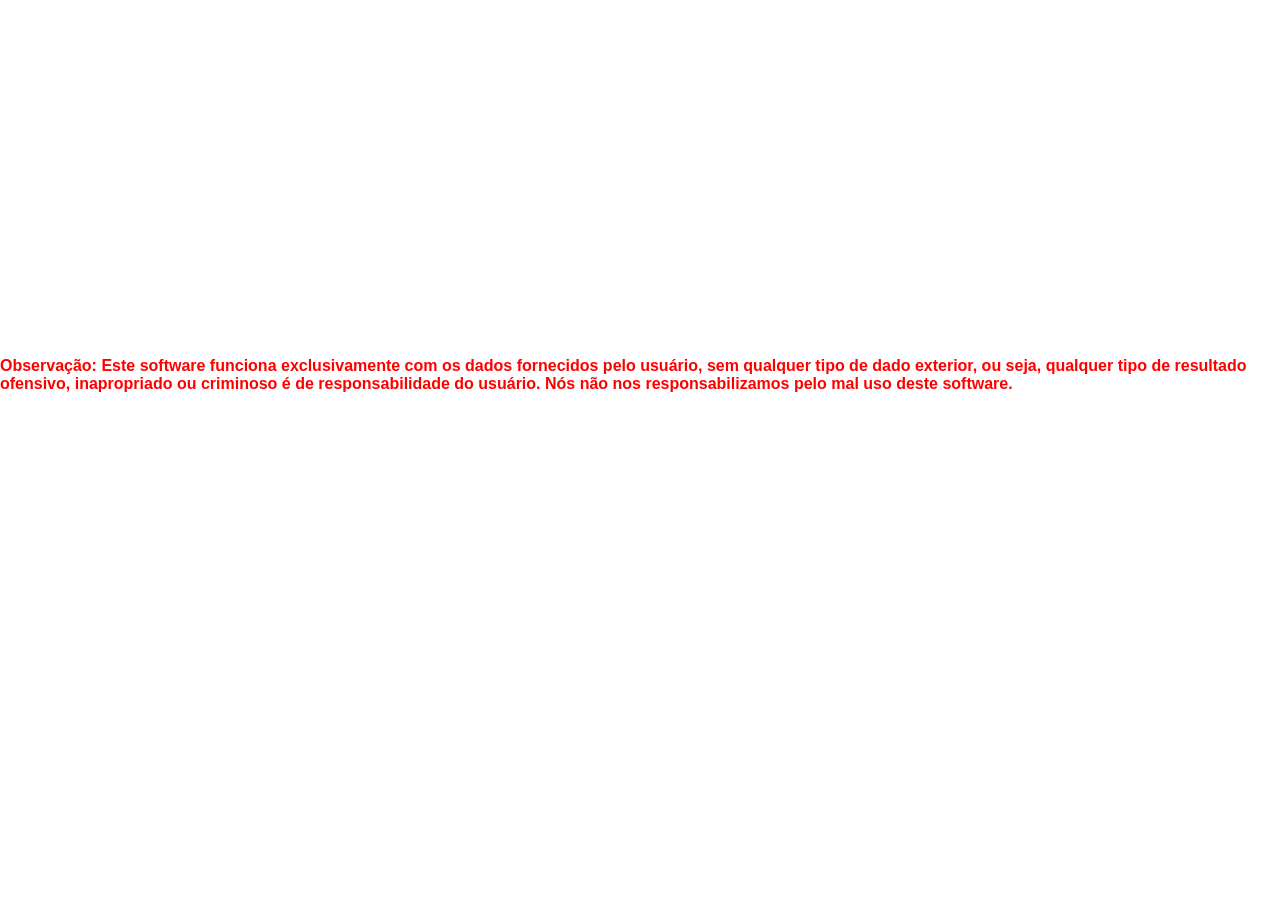
==== res/html/dataset.html @ d4a0259d "commit" ====
<!DOCTYPE html>
<html lang="pt-BR">

<head>
    <link rel="stylesheet" href="../css/dataset.css">
    <meta charset="UTF-8">
    <meta name="viewport" content="width=device-width, initial-scale=1.00">
</head>

<body>
    <h1>
        Um breve tutorial para utilizar:
    </h1>
    <p>
        Adicione textos para o treinamento do algoritimo (sugiro adicionar mais de 4), após a inserção dos dados de
        treinamento, regule o nivel de coerência e criativade que você quer que o texto seja gerado e clique no botão
        para gerar texto. Com isso, o algoritimo fará uma compreensão semântica dos textos e gerar um texto que esteja
        obedecendo a regra semântica, porém utilizando palavras de textos diferentes, isto é, o algoritimo não chuta
        palavras aleatórias de cada texto, ele escolhe cuidadosamente para manter uma semântica e coerência.
    </p>
    <p>
        Aqui está um exemplo de uso: Insira extensos (mais de 15 linhas) textos sobre tecnologia, medicina, astrônomia e
        esportes. Após isso, regule a coerência para um ponto a menos da metade, feito isso clique em gerar texto e o
        algoritimo fará um texto misturando de forma coerente os assuntos mencionados. Caso o resultado não esteja sendo
        muito coerente, aumente o nível da coerência, caso o alogirimo esteja copiando um dos textos sem misturar os
        assuntos, aumente a criatividade ou adicione mais textos ao treinamento.
    </p>
    <h4>
        Para melhor experiência, recomendo seguir estes seguintes itens:
        <ul>
            <li>Evite colocar textos com poucas palavras.</li>
            <li>Quanto mais frases um texto tiver e quanto mais campos de textos você conseguir preencher melhor.</li>
            <li>A coerência é inversamente proporcional à criatividade.</li>
            <li>Quanto menor for a criatividade, mais chances do texto ser quase idêntico a um dos exemplos.</li>
            <li>Quanto maior a criatividade, menos coerência os textos terão.</li>
            <li>Evite utilizar alta coerência para textos pequenos.</li>
            <li>É recomendado o uso de coerência acima da metade somente para grandes textos (trechos de músicas,
                discursos, etc).</li>
        </ul>
    </h4>
    <strong>
        Observação: Este software funciona exclusivamente com os dados fornecidos pelo usuário, sem qualquer
        tipo de dado exterior, ou seja, qualquer tipo de resultado ofensivo, inapropriado ou criminoso é
        de responsabilidade do usuário. Nós não nos responsabilizamos pelo mal uso deste software.
    </strong>
</body>

</html>
---- res/css/dataset.css ----
* {
    box-sizing: border-box;
    margin: 0;
    padding: 0;
}

html,
body {
    width: 100%;
    height: 100%;
}

body {
    font-family: Arial, Helvetica, sans-serif;
    color: #fff;
}

p {
    margin: 10px 0 10px 0;
}

ul {
    margin: 10px;
    margin-left: 50px;
}

strong {
    color: red;
}
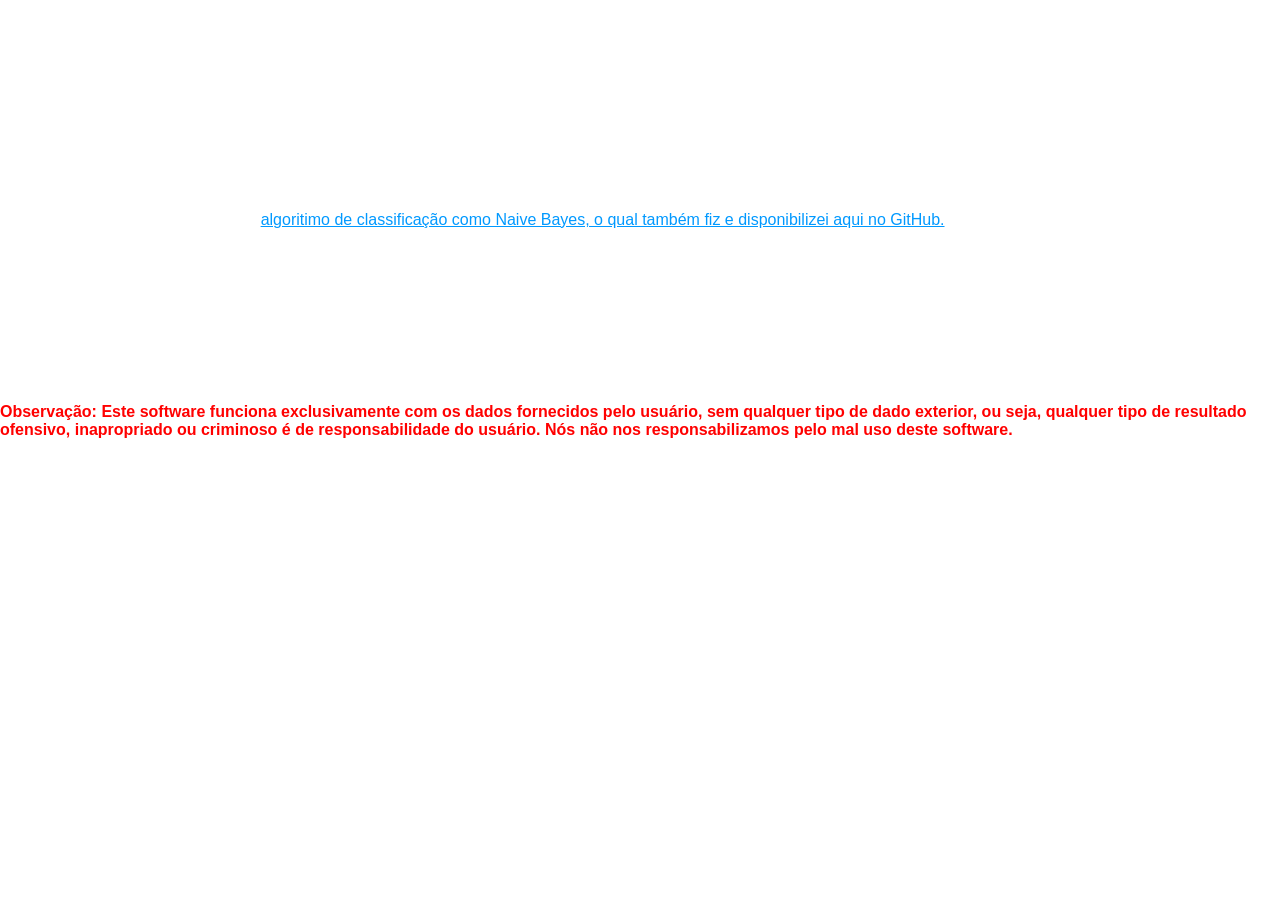
==== commit 384b7732: "commit" ====
--- a/res/html/dataset.html
+++ b/res/html/dataset.html
@@ -12,18 +12,27 @@
         Um breve tutorial para utilizar:
     </h1>
     <p>
-        Adicione textos para o treinamento do algoritimo (sugiro adicionar mais de 4), após a inserção dos dados de
-        treinamento, regule o nivel de coerência e criativade que você quer que o texto seja gerado e clique no botão
-        para gerar texto. Com isso, o algoritimo fará uma compreensão semântica dos textos e gerar um texto que esteja
-        obedecendo a regra semântica, porém utilizando palavras de textos diferentes, isto é, o algoritimo não chuta
-        palavras aleatórias de cada texto, ele escolhe cuidadosamente para manter uma semântica e coerência.
+        Adicione textos e defina um valor ao K , este K significa a quantidade de agrupamentos que serão geradas. Se por
+        exemplo eu inserir dois, o algoritimo vai tentar agrupar todos os textos em dois grupos, tais grupos irão conter
+        os textos que possuem mais proximidade. Atente-se ao detalhe de não fornecer um K maior do que a quantidade de
+        textos, você não pode tentar agrupar 3 textos em 4 grupos, isso resultará em falhas.
     </p>
     <p>
-        Aqui está um exemplo de uso: Insira extensos (mais de 15 linhas) textos sobre tecnologia, medicina, astrônomia e
-        esportes. Após isso, regule a coerência para um ponto a menos da metade, feito isso clique em gerar texto e o
-        algoritimo fará um texto misturando de forma coerente os assuntos mencionados. Caso o resultado não esteja sendo
-        muito coerente, aumente o nível da coerência, caso o alogirimo esteja copiando um dos textos sem misturar os
-        assuntos, aumente a criatividade ou adicione mais textos ao treinamento.
+        Aqui está um exemplo de uso: Insira alguns textos que abordam sobre tecnologia, culinária e moda, (3 de cada
+        está bom). Feito isso defina o K como 3 (isto definirá para o algoritimo que os textos deverão ser agrupados em
+        3 grupos distintos), após isso clique no botão para realizar o agrupamento, se houver a quantidade necessária de
+        dados juntamente com uma boa qualidade dos mesmos, o algoritimo será capaz de agrupar cada texto de forma
+        correta.
+    </p>
+    <p>
+        Observação: O cluster é um algoritimo de aprendizado não supervisionado, o que quer dizer que, diferente do
+        Naive Bayes por exemplo, ele não recebe nem retorna os títulos de cada grupo de forma personalizada, ele
+        retornará a palavra "Cluster-" seguida do número respectivo, para identificar sobre o que aquele Cluster é, é
+        necessária leitura manual de seu conteúdo, ou a utilização de um
+        <a href="https://github.com/Adriel007/php-naive-bayes" target="_blank">
+            algoritimo de classificação como Naive Bayes, o qual também fiz e disponibilizei aqui no
+            GitHub.
+        </a>
     </p>
     <h4>
         Para melhor experiência, recomendo seguir estes seguintes itens:
--- a/res/css/dataset.css
+++ b/res/css/dataset.css
@@ -19,6 +19,12 @@
     margin: 10px 0 10px 0;
 }
 
+a,
+a:visited,
+a:active {
+    color: #0099ff;
+}
+
 ul {
     margin: 10px;
     margin-left: 50px;
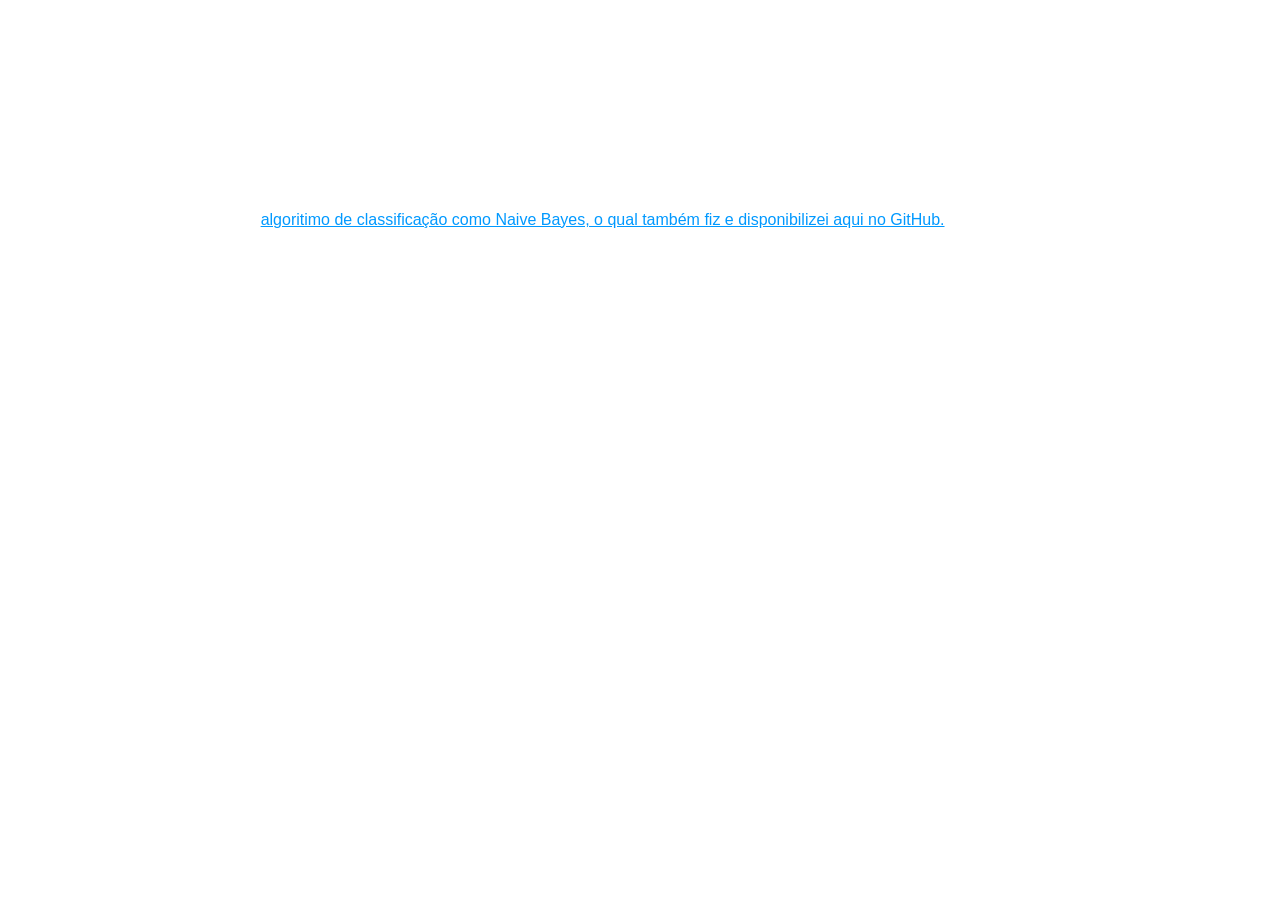
==== commit 81469aee: "commit" ====
--- a/res/html/dataset.html
+++ b/res/html/dataset.html
@@ -25,7 +25,7 @@
         correta.
     </p>
     <p>
-        Observação: O cluster é um algoritimo de aprendizado não supervisionado, o que quer dizer que, diferente do
+        Observação: O K-Means é um algoritimo de aprendizado não supervisionado, o que quer dizer que, diferente do
         Naive Bayes por exemplo, ele não recebe nem retorna os títulos de cada grupo de forma personalizada, ele
         retornará a palavra "Cluster-" seguida do número respectivo, para identificar sobre o que aquele Cluster é, é
         necessária leitura manual de seu conteúdo, ou a utilização de um
@@ -47,11 +47,6 @@
                 discursos, etc).</li>
         </ul>
     </h4>
-    <strong>
-        Observação: Este software funciona exclusivamente com os dados fornecidos pelo usuário, sem qualquer
-        tipo de dado exterior, ou seja, qualquer tipo de resultado ofensivo, inapropriado ou criminoso é
-        de responsabilidade do usuário. Nós não nos responsabilizamos pelo mal uso deste software.
-    </strong>
 </body>
 
 </html>
